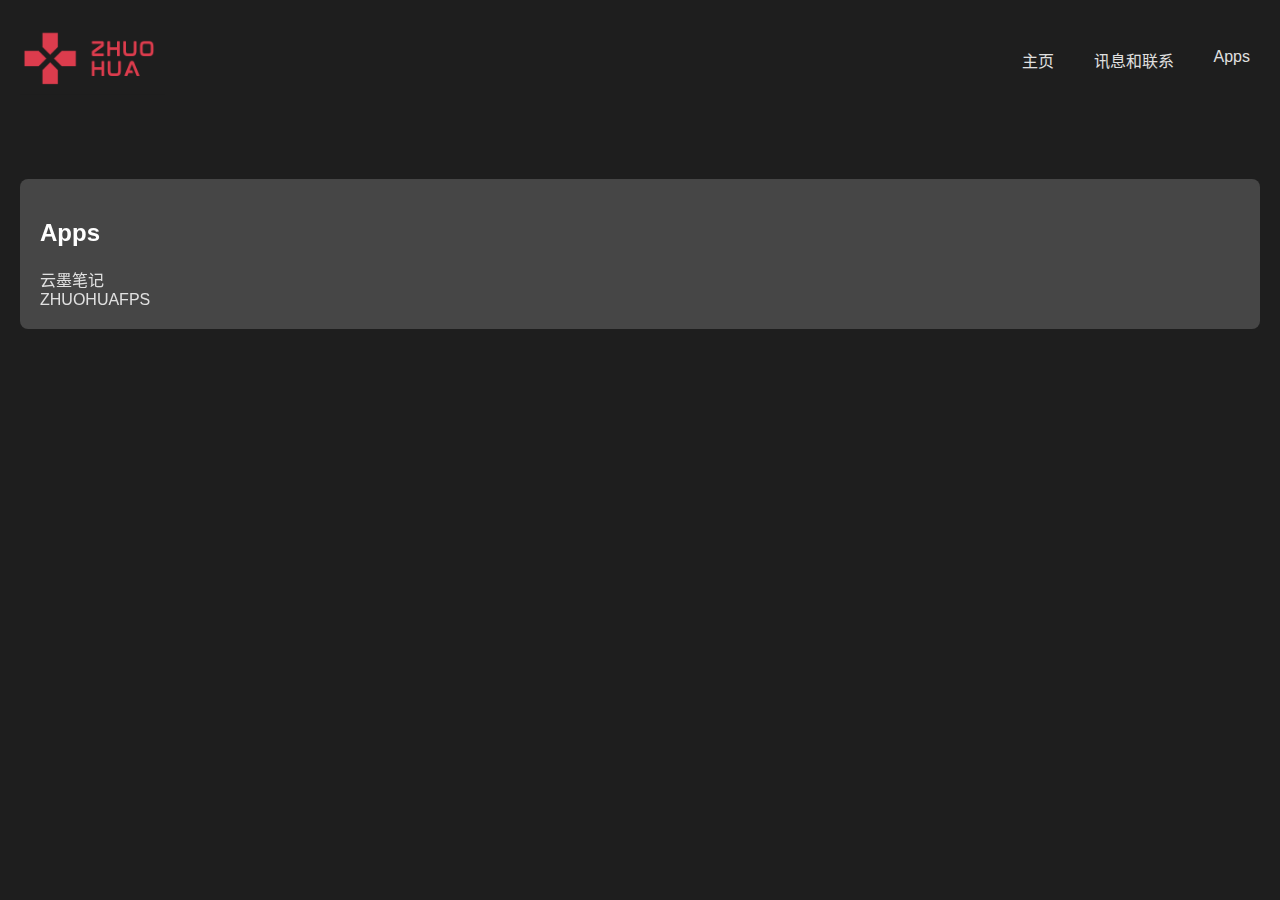
==== App.html @ ed6a9de8 "上传所有新文件" ====
<!DOCTYPE html>
<html lang="zh-CN">
    <head>
        <meta charset="UTF-8">
        <meta name="viewport" content="width=device-width, initial-scale=1.0">
        <title>灼华工作室 - App下载</title>
        <link rel="stylesheet" href="styles.css">
    </head>
    <body>
        <header>
            <div class="logo">
                <img src="logo.png" alt="灼华工作室 Logo" id="logoh" />
            </div>
            <nav>
                <ul style="list-style: none;padding: 0;margin: 0;display: flex;float: right;">
                    <li><a href="index.html" style="text-decoration: none;">主页</a></li>
                    <li><a href="main.html" style="text-decoration: none;">讯息和联系</a></li>
                    <li><a href="App.html" style="text-decoration: none;">Apps</a></li>
                </ul>
            </nav>
        </header>
        <main>
            <section style="background-color: #464646">
                <h2>Apps</h2>
                <a href="App/ymn.html">云墨笔记</a><br>
                <a href="App/zhuohuafps.html">ZHUOHUAFPS</a>
            </section>
        </main>
    </body>
</html>
---- styles.css ----
/* styles.css */

/* 全局样式 */
body {
    font-family: Arial, sans-serif;
    margin: 0;
    padding: 0;
    background-color: #1e1e1e; /* 深色背景 */
    color: #e0e0e0; /* 浅色字体 */
    animation: pageFade 1s ease-out; /* 页面加载淡入动画 */
}

@keyframes pageFade {
    from {
        opacity: 0;
        transform: translateY(20px);
    }
    to {
        opacity: 1;
        transform: translateY(0);
    }
}

a {
    text-decoration: none;
    color: #e0e0e0; /* 浅色字体 */
    transition: color 0.3s;
}

/* 头部样式 */
header {
    background-color: #1e1e1e; /* 深色头部 */
    padding: 20px;
    display: flex;
    justify-content: space-between;
    align-items: center;
}

.logo img {
    height: 75px; /* 设置logo高度 */
    animation: breathe 3s ease-in-out infinite; /* LOGO呼吸动画 */
    transition: transform 0.3s;
}

.logo img:hover {
    animation: none;
    transform: scale(1.1) rotate(-5deg); /* 悬停时放大和旋转 */
}

@keyframes breathe {
    0% { transform: scale(1); }
    50% { transform: scale(1.05); }
    100% { transform: scale(1); }
}

/* 导航样式 */
nav ul {
    list-style: none;
    padding: 0;
    margin: 0;
    display: flex;
    float: right;
}

nav ul li {
    color: white;
    margin-left: 20px;
    float: right;
}

nav ul li a {
    text-decoration: none;
    color: #e0e0e0; /* 浅色字体 */
    padding: 5px 10px; /* 添加内边距 */
    border-radius: 4px; /* 圆角 */
    position: relative;
}

nav ul li a::after {
    color: #e0e0e0;
    content: '';
    position: absolute;
    width: 0;
    height: 2px;
    background: #b0fcc3; /* 下划线颜色 */
    bottom: -5px;
    left: 0;
    transition: width 0.3s;
}

nav ul li a:hover::after {
    color: #e0e0e0;
    width: 100%; /* 悬停时下划线展开 */
}

/* 主要内容样式 */
main {
    padding: 20px;
}

section {
    margin: 40px 0;
    padding: 20px;
    background-color: #1e1e1e; /* 深色背景 */
    border-radius: 8px;
    transition: transform 0.3s, box-shadow 0.3s; /* 卡片悬浮效果 */
    transform: perspective(1000px) rotateX(0) rotateY(0);
}

section:hover {
    transform: perspective(1000px) rotateX(2deg) rotateY(2deg);
    box-shadow: 0 15px 30px rgba(0, 0, 0, 0.3);
}

h2, h3 {
    color: #ffffff; /* 白色标题 */
}

/* 表单样式 */
form {
    display: flex;
    flex-direction: column;
}

form label {
    margin: 10px 0 5px;
}

form input, form textarea {
    padding: 10px;
    border: 1px solid #444;
    border-radius: 4px;
    background-color: #2a2a2a; /* 深色输入框 */
    color: #e0e0e0; /* 浅色字体 */
}

form button {
    margin-top: 10px;
    padding: 10px;
    border: none;
    border-radius: 4px;
    background-color: #ffffff; /* 白色按钮 */
    color: #121212; /* 深色字体 */
    cursor: pointer;
    transition: background-color 0.3s, transform 0.3s; /* 添加渐变和放大效果 */
}

form button:hover {
    background-color: rgba(173, 216, 230, 0.8); /* 淡蓝色悬停效果 */
    transform: scale(1.05); /* 悬停时放大效果 */
}

/* 页脚样式 */
footer {
    background-color: #1e1e1e; /* 深色底部 */
    text-align: center;
    padding: 10px;
    position: relative;
    bottom: 0;
    width: 100%;
}

.social-media a {
    color: #ffffff; /* 白色社交媒体链接 */
    margin: 0 10px;
    text-decoration: none;
    transition: color 0.3s;
}

.social-media a:hover {
    text-decoration: underline; /* 悬停时下划线 */
}

/* 按钮样式 */
.button {
    background-color: #bff6cd; /* 按钮背景颜色 */
    color: rgb(108, 87, 87); /* 按钮文字颜色 */
    border: none;
    border-radius: 5px; /* 圆角 */
    padding: 10px 20px; /* 内边距 */
    cursor: pointer; /* 鼠标指针 */
    transition: background-color 0.3s;
    position: relative;
    transform-style: preserve-3d;
}

.button::after {
    content: '';
    position: absolute;
    width: 100%;
    height: 100%;
    background: rgba(191, 246, 205, 0.3);
    border-radius: 5px;
    top: 5px;
    left: 0;
    transform: translateZ(-1px);
    transition: all 0.3s;
}

.button:hover {
    background-color: #b0fcc3; /* 悬停效果 */
    transform: translateY(-2px);
}

.button:hover::after {
    top: 3px;
}

button.button1 {
    display: block; /* 使按钮成为块级元素 */
    margin: 20px auto; /* 上下间距为20px，左右自动 */
}

section {
    color: #a7a7a7;
}

a:hover {
    text-decoration: underline;
    color: #bff6cd;
}
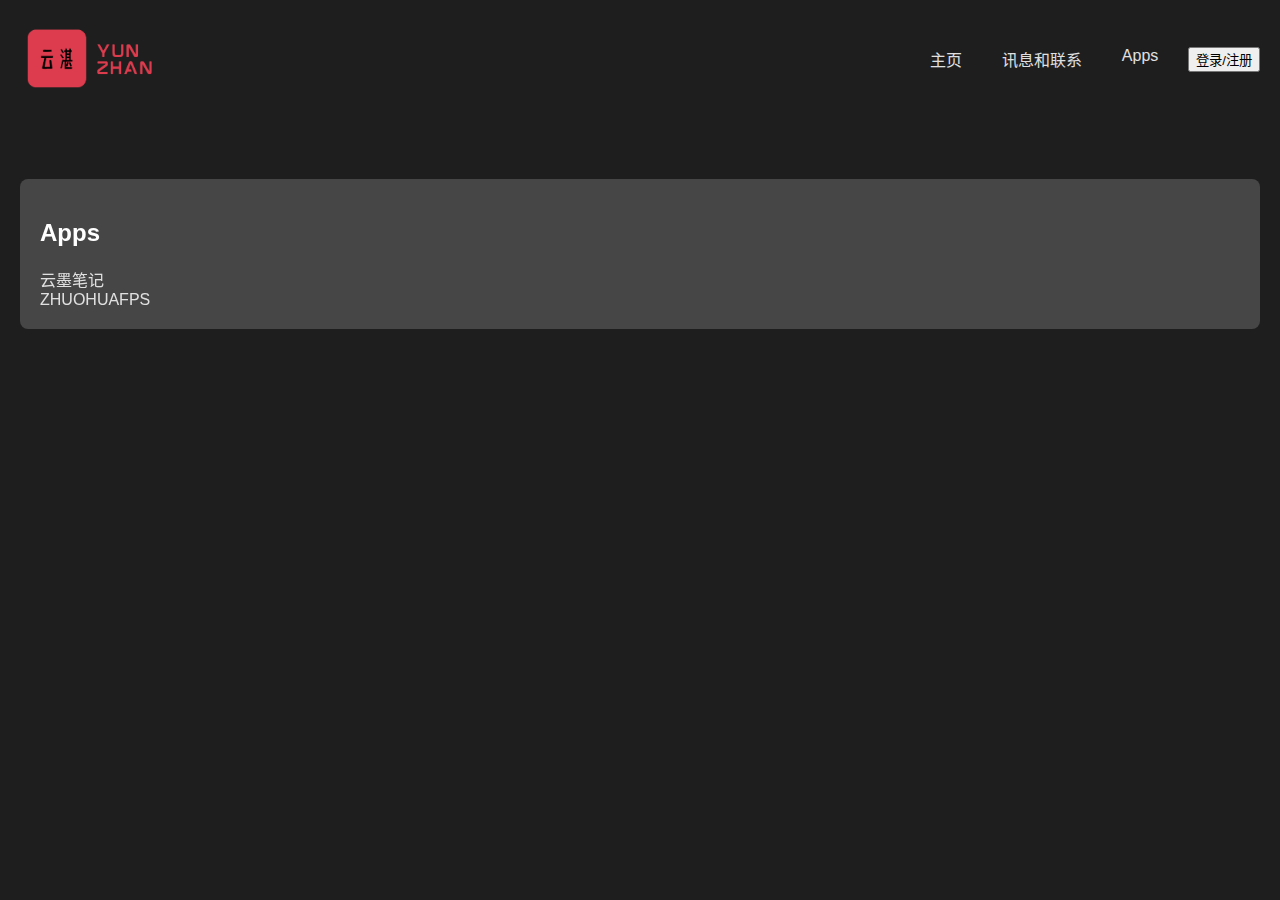
==== commit 5f7348a9: "更改" ====
--- a/App.html
+++ b/App.html
@@ -3,27 +3,28 @@
     <head>
         <meta charset="UTF-8">
         <meta name="viewport" content="width=device-width, initial-scale=1.0">
-        <title>灼华工作室 - App下载</title>
+        <title>云湛工作室 - App下载</title>
         <link rel="stylesheet" href="styles.css">
     </head>
     <body>
-        <header>
-            <div class="logo">
-                <img src="logo.png" alt="灼华工作室 Logo" id="logoh" />
-            </div>
-            <nav>
-                <ul style="list-style: none;padding: 0;margin: 0;display: flex;float: right;">
-                    <li><a href="index.html" style="text-decoration: none;">主页</a></li>
-                    <li><a href="main.html" style="text-decoration: none;">讯息和联系</a></li>
-                    <li><a href="App.html" style="text-decoration: none;">Apps</a></li>
-                </ul>
-            </nav>
-        </header>
+    <header>
+        <div class="logo">
+            <img src="logo.png" alt="云湛工作室 Logo" id="logoh" />
+        </div>
+        <nav>
+            <ul style="list-style: none;padding: 0;margin: 0;display: flex;float: right;">
+                <li><a href="index.html" style="text-decoration: none;">主页</a></li>
+                <li><a href="main.html" style="text-decoration: none;">讯息和联系</a></li>
+                <li><a href="App.html" style="text-decoration: none;">Apps</a></li>
+                <li><button onclick="window.location.href='login.html'" >登录/注册</button></li>
+            </ul>
+        </nav>
+    </header>
         <main>
             <section style="background-color: #464646">
                 <h2>Apps</h2>
-                <a href="App/ymn.html">云墨笔记</a><br>
-                <a href="App/zhuohuafps.html">ZHUOHUAFPS</a>
+                <a href="ymn">云墨笔记</a><br>
+                <a href="zhfps">ZHUOHUAFPS</a>
             </section>
         </main>
     </body>
